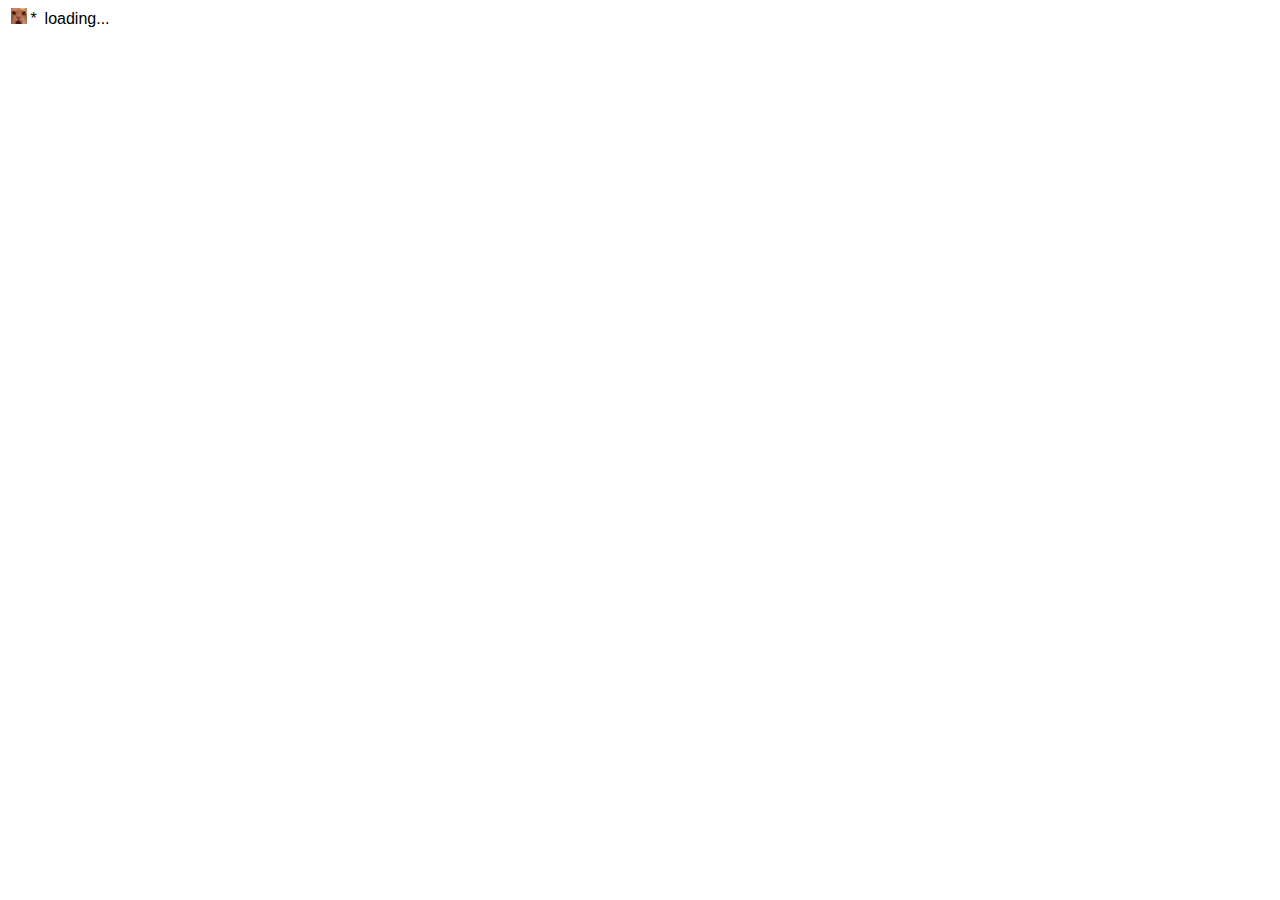
==== chat.html @ 2770f2c9 "move index.html to chat.html" ====
<!DOCTYPE html>
<html lang="en">
  <head>
    <meta charset="utf-8">
    <title>darkslow</title>
    <link rel="stylesheet" href="style.css">
    <script src="main.js" defer></script>
  </head>
  <body>
    <ul id="main">
      <li><span class="user"><img class="profile" src="[data-uri]"><span class="username">*</span></span><span>loading... <noscript>you have javascript disabled! this site needs it, no i'd never track you</noscript></span></li>
    </ul>
  </body>
</html>
---- style.css ----
body {
    font-family: sans-serif;
    background-color: rgba(0, 0, 0, 0);
}
ul {
    list-style-type: none;
    padding: 0;
    margin: 0;
}

li .profile {
    width: 1em;
    height: 1em;
    margin: 0 0.2em;
    vertical-align: baseline;
}

li { display: table-row; }
li .user {
    display: table-cell;
    width: max-content;
    padding-right: 0.5em;
}
body.irc li .user::before { content: "<"; }
body.irc li .user::after  { content: ">"; }
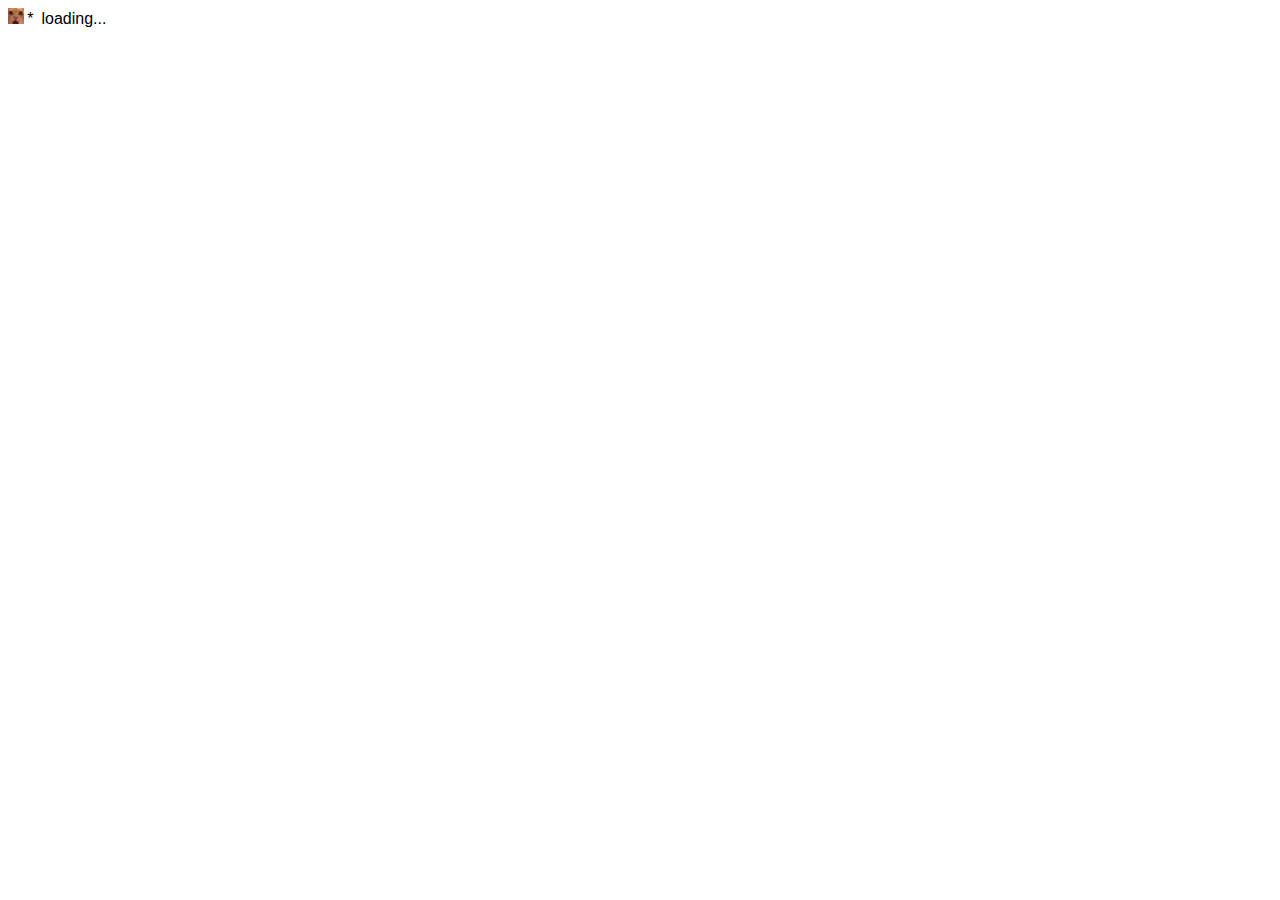
==== commit c72d2cab: "add preview window to configurator" ====
--- a/chat.html
+++ b/chat.html
@@ -5,9 +5,15 @@
     <title>darkslow</title>
     <link rel="stylesheet" href="style.css">
     <script src="main.js" defer></script>
+    <style>
+      body {
+          font-family: sans-serif;
+          background-color: rgba(0, 0, 0, 0);
+      }
+    </style>
   </head>
   <body>
-    <ul id="main">
+    <ul id="chat">
       <li><span class="user"><img class="profile" src="[data-uri]"><span class="username">*</span></span><span>loading... <noscript>you have javascript disabled! this site needs it, no i'd never track you</noscript></span></li>
     </ul>
   </body>
--- a/style.css
+++ b/style.css
@@ -1,25 +1,21 @@
-body {
-    font-family: sans-serif;
-    background-color: rgba(0, 0, 0, 0);
-}
-ul {
+ul#chat {
     list-style-type: none;
     padding: 0;
     margin: 0;
 }
 
-li .profile {
+#chat li .profile {
     width: 1em;
     height: 1em;
-    margin: 0 0.2em;
+    margin-right: 0.2em;
     vertical-align: baseline;
 }
 
-li { display: table-row; }
-li .user {
+#chat li { display: table-row; }
+#chat li .user {
     display: table-cell;
     width: max-content;
     padding-right: 0.5em;
 }
-body.irc li .user::before { content: "<"; }
-body.irc li .user::after  { content: ">"; }
+.irc #chat li .user::before { content: "<"; }
+.irc #chat li .user::after  { content: ">"; }
